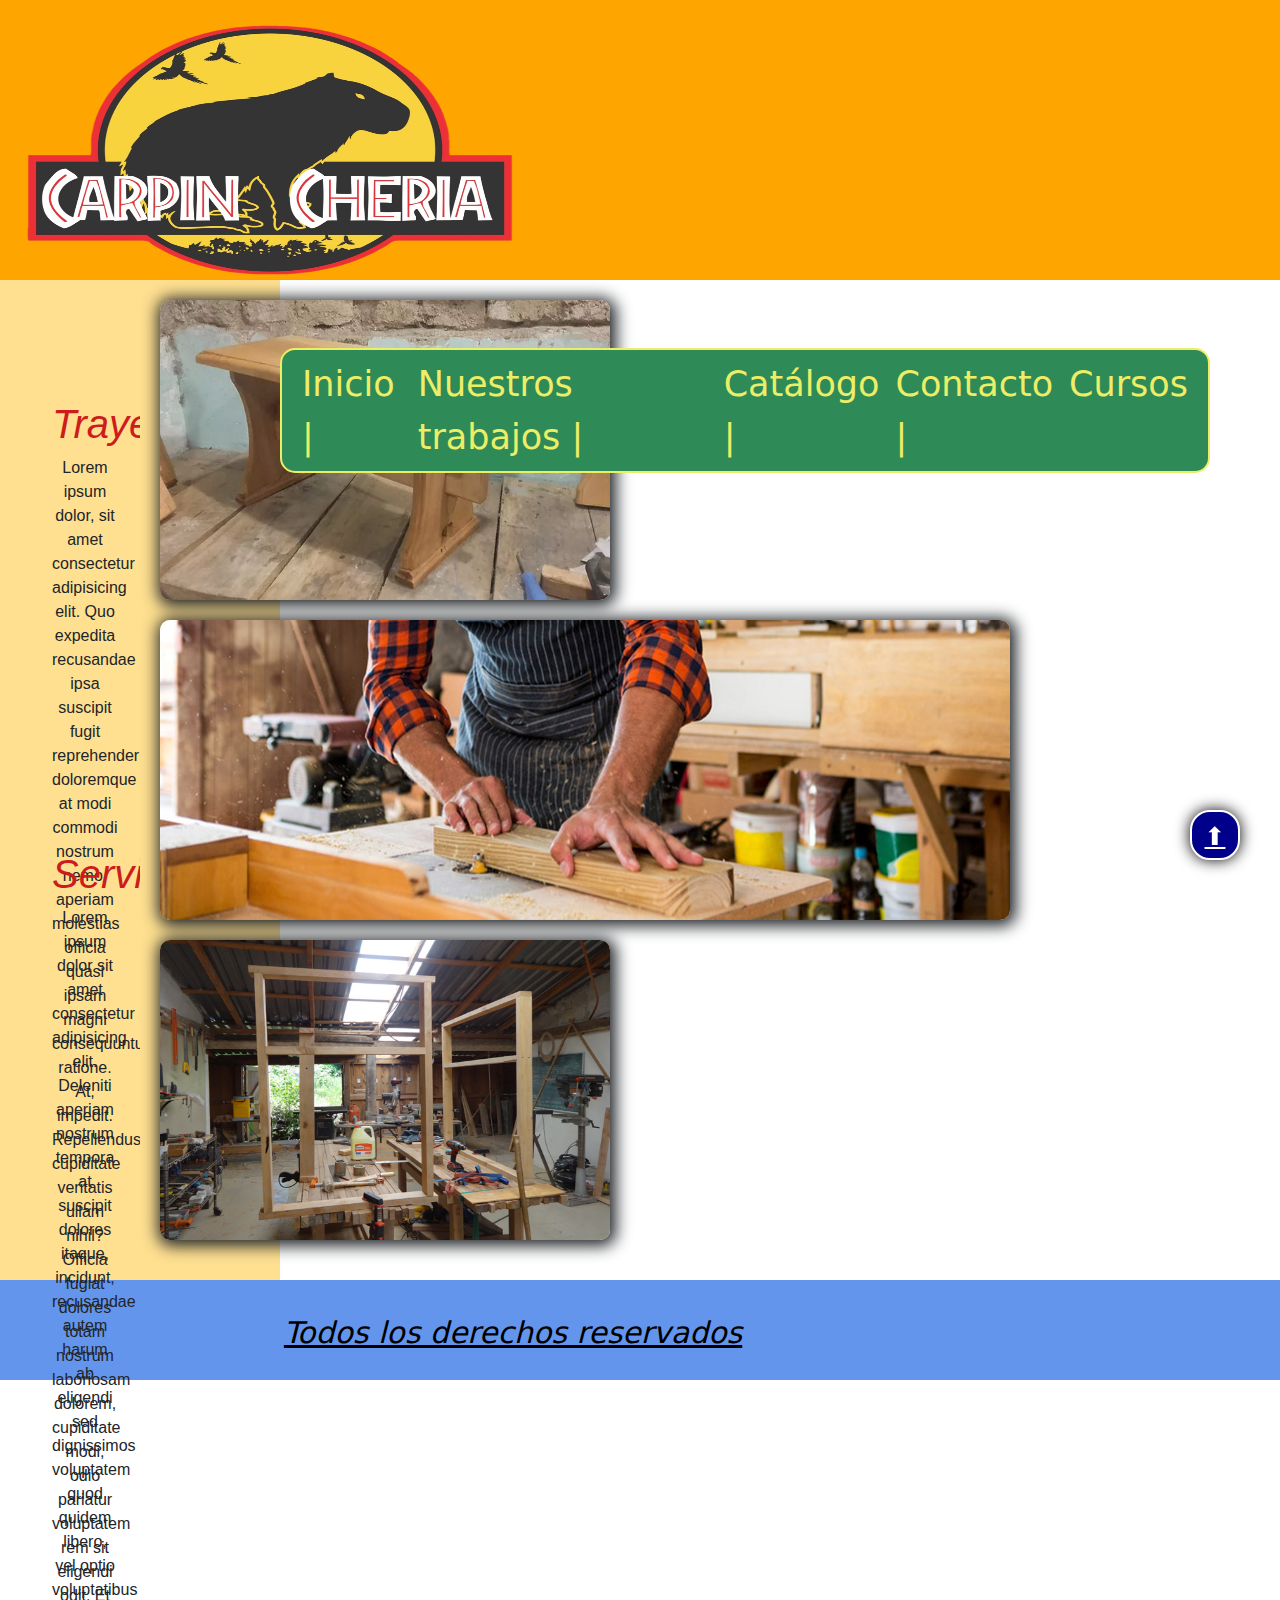
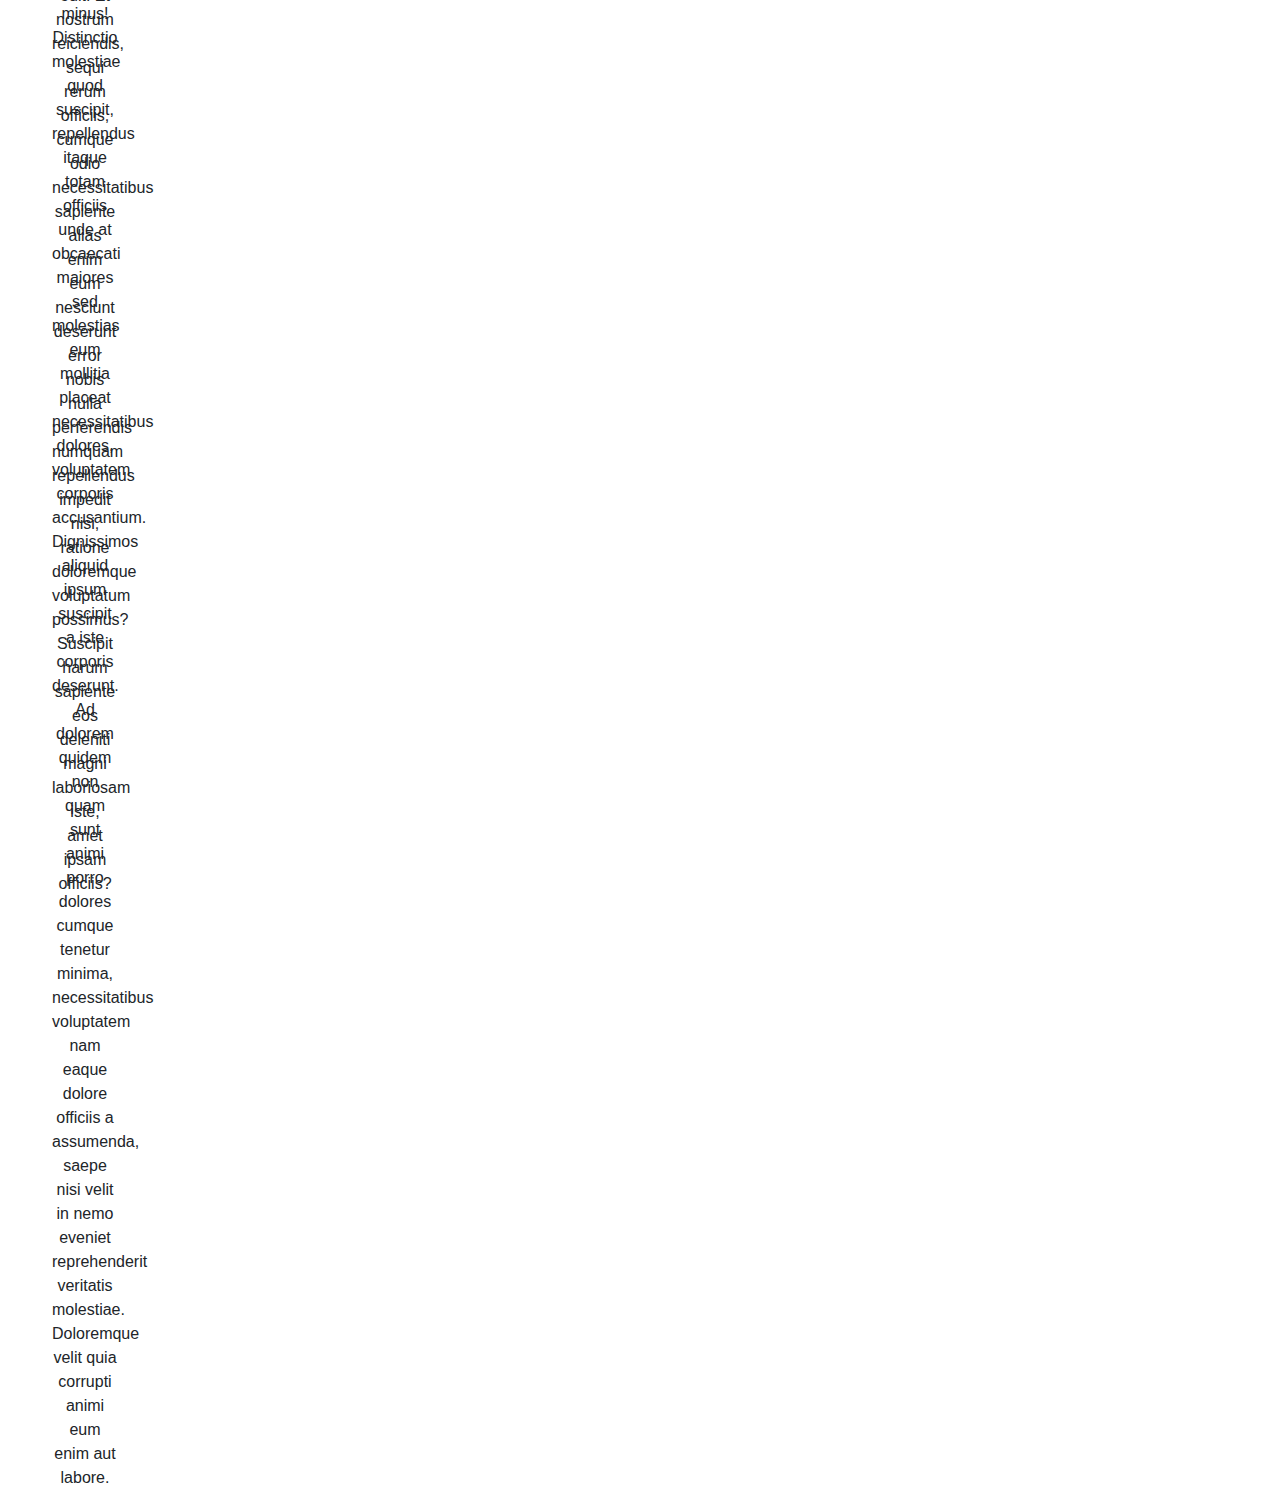
==== index.html @ a2d219de "modificacion navbar" ====
<!DOCTYPE html>
<html lang="en">

<head>
    <meta charset="UTF-8">
    <meta http-equiv="X-UA-Compatible" content="IE=edge">
    <meta name="viewport" content="width=device-width, initial-scale=1.0">
    <title>Carpincheria.com/Inicio</title>
    
    <link rel="stylesheet" href="https://cdn.jsdelivr.net/npm/bootstrap@5.2.0-beta1/dist/css/bootstrap.min.css">
    <link rel="stylesheet" href="https://cdnjs.cloudflare.com/ajax/libs/font-awesome/6.1.1/css/all.min.css"
        integrity="sha512-KfkfwYDsLkIlwQp6LFnl8zNdLGxu9YAA1QvwINks4PhcElQSvqcyVLLD9aMhXd13uQjoXtEKNosOWaZqXgel0g=="
        crossorigin="anonymous" referrerpolicy="no-referrer" />
    <link rel="stylesheet" href="Carpincheria/estilos.css">
</head>

<body>
    <header>
        <div class="logo">
            <img src="/img/LOGO.png" class="imglogo">
        </div>     

        <nav class="navbar navbar-expand-sm">
            <!-- Inicio navbar -->
            <div class="container-fluid">
                <!-- Links -->
                <ul class="navbar-nav">
                    <li class="nav-item">
                        <a class="nav-link" href="../index.html">Inicio |</a>
                    </li>
                    <li class="nav-item">
                        <a class="nav-link" href="nuestros trabajos.html">Nuestros trabajos |</a>
                    </li>
                    <li class="nav-item">
                        <a class="nav-link" href="catálogo.html">Catálogo |</a>
                    </li>
                    <li class="nav-item">
                        <a class="nav-link" href="contacto.html">Contacto |</a>
                    </li>
                    <li class="nav-item">
                        <a class="nav-link" href="cursos.html">Cursos</a>
                    </li>
                </ul>
            </div>
        </nav>
        <!-- Fin de navbar -->
    </header>

    <main>
        <div class="container-fluiddatos">
            <div class="row">
                <div class="ladoizquierdo col-md-6">
                    <div class="text1">
                        <h2>Trayectoria</h2>
                        <p>Lorem ipsum dolor, sit amet consectetur adipisicing elit. Quo expedita recusandae ipsa suscipit fugit reprehenderit doloremque at modi commodi nostrum nemo, aperiam molestias officia quasi ipsam magni consequuntur ratione. At, impedit. Repellendus cupiditate veritatis ullam nihil? Officia fugiat dolores totam nostrum laboriosam dolorem, cupiditate modi, odio pariatur voluptatem rem sit eligendi odit. Et nostrum reiciendis, sequi rerum officiis, cumque odio necessitatibus sapiente alias enim eum nesciunt deserunt error nobis nulla perferendis numquam repellendus impedit nisi, ratione doloremque voluptatum possimus? Suscipit harum sapiente eos deleniti magni laboriosam iste, amet ipsam officiis?</p>
                    </div>
                    <div class="text2">
                        <h2>Servicios</h2>
                        <p>Lorem ipsum dolor sit amet consectetur adipisicing elit. Deleniti aperiam nostrum tempora at suscipit dolores itaque, incidunt, recusandae autem harum ab eligendi sed dignissimos voluptatem quod quidem libero, vel optio voluptatibus minus! Distinctio molestiae quod suscipit, repellendus itaque totam officiis unde at obcaecati maiores sed molestias eum mollitia placeat necessitatibus dolores, voluptatem corporis accusantium. Dignissimos aliquid ipsum suscipit a iste corporis deserunt. Ad dolorem quidem non quam sunt animi porro dolores cumque tenetur minima, necessitatibus voluptatem nam eaque dolore officiis a assumenda, saepe nisi velit in nemo eveniet reprehenderit veritatis molestiae. Doloremque velit quia corrupti animi eum enim aut labore.</p>
                    </div>
                </div>

                <div class="ladoderecho col-md-6" >
                    <img src="/img/banquito.jpg" alt="" class="img-fluid mx-auto dblock item1">
                    <img src="/img/carpintero.jpg" alt="" class="img-lfuid mx-auto dblock item2">
                    <img src="/img/capincheria.jpg" alt="" class="img-fluid mx-auto dblock item3">
                </div>

            </div>
        </div>
    </main>

    <footer>
        <a href="#">Todos los derechos reservados</a>
        <div class="redes">
            <a href="https://www.youtube.com/"><i class="fa-brands fa-youtube"></i></a>
            <a href="https://www.instagram.com/"></a><i class="fa-brands fa-instagram"></i></a>
            <a href="https://www.facebook.com/"><i class="fa-brands fa-facebook-square"></i></a>
        </div>

    </footer>

    <a href="#" class="irfoo">⬆</div>


        <script src="https://cdn.jsdelivr.net/npm/@popperjs/core@2.11.5/dist/umd/popper.min.js"
            integrity="sha384-Xe+8cL9oJa6tN/veChSP7q+mnSPaj5Bcu9mPX5F5xIGE0DVittaqT5lorf0EI7Vk"
            crossorigin="anonymous"></script>
        <script src="https://cdn.jsdelivr.net/npm/bootstrap@5.2.0-beta1/dist/js/bootstrap.min.js"
            integrity="sha384-kjU+l4N0Yf4ZOJErLsIcvOU2qSb74wXpOhqTvwVx3OElZRweTnQ6d31fXEoRD1Jy"
            crossorigin="anonymous"></script>

</body>

</html>
---- Carpincheria/estilos.css ----
*{
    margin: 0;
    padding: 0;
    box-sizing: border-box;
}

html{
    scroll-behavior: smooth;
}

header{
    height: 280px;
    width: 100%;
    background-color: orange;
    font-size: 35px;
    padding: 20px;
}

.imglogo{
    height: 260px;
    width: 500px;
    display: flex;
    flex-direction: row;
    float: left;
}

.logo{
    text-align: justify center;
    font-family: Impact, Haettenschweiler, 'Arial Narrow Bold', sans-serif;
    text-align: center;
}


header .container-fluid{
    background-color:seagreen;
    border-radius: 15px;
    display: flex;
    margin-top: 60px;
    margin-right: 50px;
    border: solid 2px rgb(237, 237, 102);
}

nav{
    width: 980px;
    display: flex;
    float:right;
    justify-content:space-between;
}


.container-fluid a{
    color: rgb(237, 237, 102);
}

main{
    height: 1000px;
    font-family: 'Lucida Sans', 'Lucida Sans Regular', 'Lucida Grande', 'Lucida Sans Unicode', Geneva, Verdana, sans-serif;
}


.ladoizquierdo{
    background-color: rgb(255, 224, 145);
    text-align: center;
    height: 1000px;
    padding-top: 30px;
    justify-content: space-between;
}

h2{
    color: rgb(205, 28, 28);
    font-style: italic;
    font-size: 40px;
}

.text1{
    height: 450px;
    margin-top: 90px;
    margin-left: 40px;
    margin-right: 10px;
}

.text2{
    height: 450px;
    margin-left: 40px;
    margin-right: 10px;
}

.ladoderecho{
    background-color:  rgb(255, 224, 145);
    padding: 20px;
    display: grid;
    grid-template-columns: 450px;
    grid-template-rows: repeat(3 , 320px);
    grid-template-areas:" img1" 
                        " img2"
                        " img3";
}

.item1{
    grid-area: img1;
    height: 300px;
    width: 800px;
    border-radius: 10px;
    box-shadow: 2px 2px 16px 4px;
}

.item2{
    grid-area: img2;
    height: 300px;
    width: 850px;
    border-radius: 10px;
    box-shadow: 2px 2px 16px 4px;
}

.item3{
    grid-area: img3;
    height: 300px;
    width: 830px;
    border-radius: 10px;
    box-shadow: 2px 2px 16px 4px;
}


footer{
    height: 100px;
    width: 100%;
    background-color: cornflowerblue;
    text-align: center;
    font-size: 30px;
    color: black;
    display: flex;
    justify-content: space-evenly;
    padding: 30px;
    font-style: italic;
}

.irfoo{
    height: 50px;
    width: 50px;
    background-color: darkblue;
    position: fixed;
    bottom: 40px;
    right: 40px;
    box-shadow: 0px 0px 15px black;
    text-align: center;
    line-height: 50px;
    font-size: 25px;
    border-radius: 40%;
    border: 2px solid; 
    color: white;
}

footer a{
    text-decoration: none;
    color: black;
    text-decoration: underline;
}

footer a :hover{
    color: rgb(184, 171, 171);
}

@media only screen and (min-width: 480px) and (max-width: 640px){
    
    
    header{  
        height: 310px;
        width: 100vh;
        padding-right: 10px;
    }

    .logo{
        display: flex;
        width: 450px;
    }

    .nav1{
        float:left;
        font-size: 18px;
    }

    main{
        display: flex;
        flex-wrap: wrap;
        height: 100vh;
        width: 100%;
    }

    main .divsobrenosotros{
        text-align: left;
        font-size: 16px;
        flex-wrap: wrap;
        margin-left: 20px;
    }


    main .imagenes{
    display: flex;
    flex-wrap: wrap;
    flex-direction: column;
    }

    .imagenes{
        height: 200px;
        width: 250px;
        display: flex;
        flex-direction: column;
    }

    footer{
        float: inline-end;
    }

    .hl{
        display: inline-block;
    }
}
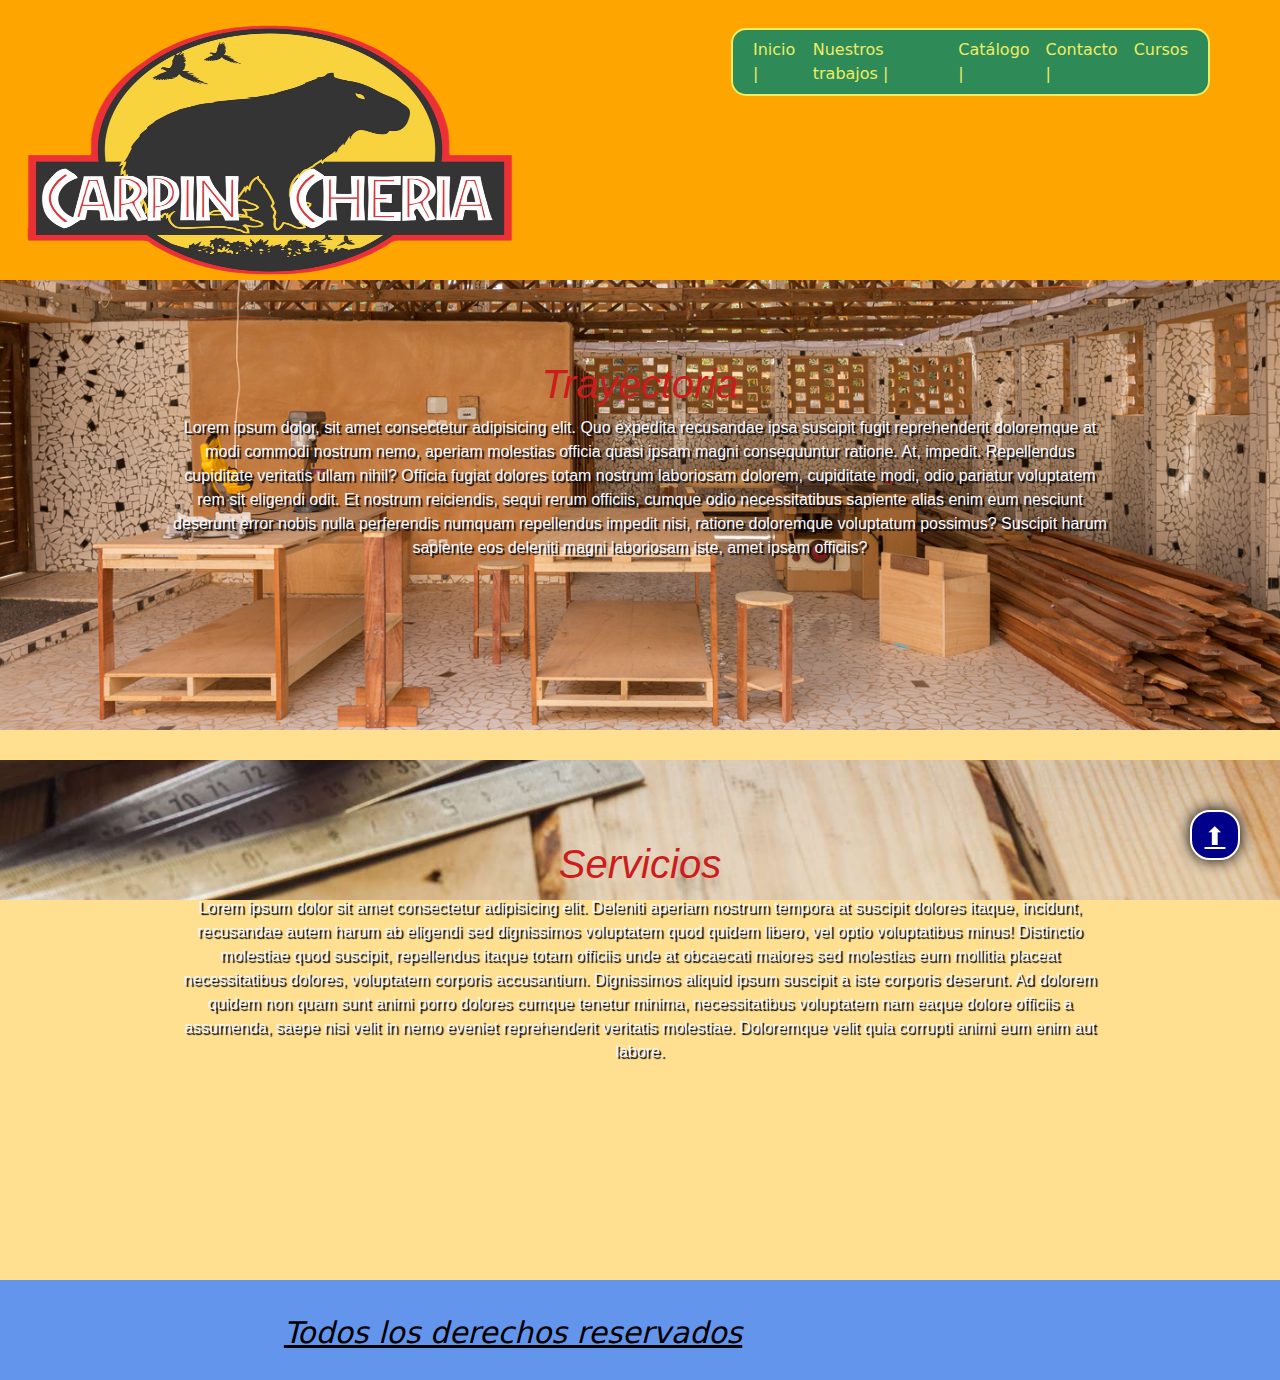
==== commit db368afd: "MODIFICACIONES PARA RESPONSIVE" ====
--- a/index.html
+++ b/index.html
@@ -1,95 +1,87 @@
-<!DOCTYPE html>
-<html lang="en">
-
-<head>
-    <meta charset="UTF-8">
-    <meta http-equiv="X-UA-Compatible" content="IE=edge">
-    <meta name="viewport" content="width=device-width, initial-scale=1.0">
-    <title>Carpincheria.com/Inicio</title>
-    
-    <link rel="stylesheet" href="https://cdn.jsdelivr.net/npm/bootstrap@5.2.0-beta1/dist/css/bootstrap.min.css">
-    <link rel="stylesheet" href="https://cdnjs.cloudflare.com/ajax/libs/font-awesome/6.1.1/css/all.min.css"
-        integrity="sha512-KfkfwYDsLkIlwQp6LFnl8zNdLGxu9YAA1QvwINks4PhcElQSvqcyVLLD9aMhXd13uQjoXtEKNosOWaZqXgel0g=="
-        crossorigin="anonymous" referrerpolicy="no-referrer" />
-    <link rel="stylesheet" href="Carpincheria/estilos.css">
-</head>
-
-<body>
-    <header>
-        <div class="logo">
-            <img src="/img/LOGO.png" class="imglogo">
-        </div>     
-
-        <nav class="navbar navbar-expand-sm">
-            <!-- Inicio navbar -->
-            <div class="container-fluid">
-                <!-- Links -->
-                <ul class="navbar-nav">
-                    <li class="nav-item">
-                        <a class="nav-link" href="../index.html">Inicio |</a>
-                    </li>
-                    <li class="nav-item">
-                        <a class="nav-link" href="nuestros trabajos.html">Nuestros trabajos |</a>
-                    </li>
-                    <li class="nav-item">
-                        <a class="nav-link" href="catálogo.html">Catálogo |</a>
-                    </li>
-                    <li class="nav-item">
-                        <a class="nav-link" href="contacto.html">Contacto |</a>
-                    </li>
-                    <li class="nav-item">
-                        <a class="nav-link" href="cursos.html">Cursos</a>
-                    </li>
-                </ul>
-            </div>
-        </nav>
-        <!-- Fin de navbar -->
-    </header>
-
-    <main>
-        <div class="container-fluiddatos">
-            <div class="row">
-                <div class="ladoizquierdo col-md-6">
-                    <div class="text1">
-                        <h2>Trayectoria</h2>
-                        <p>Lorem ipsum dolor, sit amet consectetur adipisicing elit. Quo expedita recusandae ipsa suscipit fugit reprehenderit doloremque at modi commodi nostrum nemo, aperiam molestias officia quasi ipsam magni consequuntur ratione. At, impedit. Repellendus cupiditate veritatis ullam nihil? Officia fugiat dolores totam nostrum laboriosam dolorem, cupiditate modi, odio pariatur voluptatem rem sit eligendi odit. Et nostrum reiciendis, sequi rerum officiis, cumque odio necessitatibus sapiente alias enim eum nesciunt deserunt error nobis nulla perferendis numquam repellendus impedit nisi, ratione doloremque voluptatum possimus? Suscipit harum sapiente eos deleniti magni laboriosam iste, amet ipsam officiis?</p>
-                    </div>
-                    <div class="text2">
-                        <h2>Servicios</h2>
-                        <p>Lorem ipsum dolor sit amet consectetur adipisicing elit. Deleniti aperiam nostrum tempora at suscipit dolores itaque, incidunt, recusandae autem harum ab eligendi sed dignissimos voluptatem quod quidem libero, vel optio voluptatibus minus! Distinctio molestiae quod suscipit, repellendus itaque totam officiis unde at obcaecati maiores sed molestias eum mollitia placeat necessitatibus dolores, voluptatem corporis accusantium. Dignissimos aliquid ipsum suscipit a iste corporis deserunt. Ad dolorem quidem non quam sunt animi porro dolores cumque tenetur minima, necessitatibus voluptatem nam eaque dolore officiis a assumenda, saepe nisi velit in nemo eveniet reprehenderit veritatis molestiae. Doloremque velit quia corrupti animi eum enim aut labore.</p>
-                    </div>
-                </div>
-
-                <div class="ladoderecho col-md-6" >
-                    <img src="/img/banquito.jpg" alt="" class="img-fluid mx-auto dblock item1">
-                    <img src="/img/carpintero.jpg" alt="" class="img-lfuid mx-auto dblock item2">
-                    <img src="/img/capincheria.jpg" alt="" class="img-fluid mx-auto dblock item3">
-                </div>
-
-            </div>
-        </div>
-    </main>
-
-    <footer>
-        <a href="#">Todos los derechos reservados</a>
-        <div class="redes">
-            <a href="https://www.youtube.com/"><i class="fa-brands fa-youtube"></i></a>
-            <a href="https://www.instagram.com/"></a><i class="fa-brands fa-instagram"></i></a>
-            <a href="https://www.facebook.com/"><i class="fa-brands fa-facebook-square"></i></a>
-        </div>
-
-    </footer>
-
-    <a href="#" class="irfoo">⬆</div>
-
-
-        <script src="https://cdn.jsdelivr.net/npm/@popperjs/core@2.11.5/dist/umd/popper.min.js"
-            integrity="sha384-Xe+8cL9oJa6tN/veChSP7q+mnSPaj5Bcu9mPX5F5xIGE0DVittaqT5lorf0EI7Vk"
-            crossorigin="anonymous"></script>
-        <script src="https://cdn.jsdelivr.net/npm/bootstrap@5.2.0-beta1/dist/js/bootstrap.min.js"
-            integrity="sha384-kjU+l4N0Yf4ZOJErLsIcvOU2qSb74wXpOhqTvwVx3OElZRweTnQ6d31fXEoRD1Jy"
-            crossorigin="anonymous"></script>
-
-</body>
-
+<!DOCTYPE html>
+<html lang="en">
+
+<head>
+    <meta charset="UTF-8">
+    <meta http-equiv="X-UA-Compatible" content="IE=edge">
+    <meta name="viewport" content="width=device-width, initial-scale=1.0">
+    <title>Carpincheria.com/Inicio</title>
+    
+    <link rel="stylesheet" href="https://cdn.jsdelivr.net/npm/bootstrap@5.2.0-beta1/dist/css/bootstrap.min.css">
+    <link rel="stylesheet" href="https://cdnjs.cloudflare.com/ajax/libs/font-awesome/6.1.1/css/all.min.css"
+        integrity="sha512-KfkfwYDsLkIlwQp6LFnl8zNdLGxu9YAA1QvwINks4PhcElQSvqcyVLLD9aMhXd13uQjoXtEKNosOWaZqXgel0g=="
+        crossorigin="anonymous" referrerpolicy="no-referrer" />
+    <link rel="stylesheet" href="Css/inicio.css">
+</head>
+
+<body>
+    <header>
+        <div class="logo">
+            <img src="/img/LOGO.png" class="imglogo">
+        </div>     
+
+        <nav class="navbar navbar-expand-sm">
+            <!-- Inicio navbar -->
+            <div class="container-fluid">
+                <!-- Links -->
+                <ul class="navbar-nav">
+                    <li class="nav-item">
+                        <a class="nav-link" href="Carpincheria/inicio.html">Inicio |</a>
+                    </li>
+                    <li class="nav-item">
+                        <a class="nav-link" href="/Carpincheria/nuestros trabajos.html">Nuestros trabajos |</a>
+                    </li>
+                    <li class="nav-item">
+                        <a class="nav-link" href="/Carpincheria/catálogo.html">Catálogo |</a>
+                    </li>
+                    <li class="nav-item">
+                        <a class="nav-link" href="/Carpincheria/contacto.html">Contacto |</a>
+                    </li>
+                    <li class="nav-item">
+                        <a class="nav-link" href="Carpincheria/cursos.html">Cursos</a>
+                    </li>
+                </ul>
+            </div>
+        </nav>
+        <!-- Fin de navbar -->
+    </header>
+
+    <main>
+        <div class="datos">
+            <div class="scroll">
+                <div class="text1">
+                    <h2>Trayectoria</h2>
+                    <p>Lorem ipsum dolor, sit amet consectetur adipisicing elit. Quo expedita recusandae ipsa suscipit fugit reprehenderit doloremque at modi commodi nostrum nemo, aperiam molestias officia quasi ipsam magni consequuntur ratione. At, impedit. Repellendus cupiditate veritatis ullam nihil? Officia fugiat dolores totam nostrum laboriosam dolorem, cupiditate modi, odio pariatur voluptatem rem sit eligendi odit. Et nostrum reiciendis, sequi rerum officiis, cumque odio necessitatibus sapiente alias enim eum nesciunt deserunt error nobis nulla perferendis numquam repellendus impedit nisi, ratione doloremque voluptatum possimus? Suscipit harum sapiente eos deleniti magni laboriosam iste, amet ipsam officiis?</p>
+                </div>
+    
+                <div class="text2">
+                    <h2>Servicios</h2>
+                    <p>Lorem ipsum dolor sit amet consectetur adipisicing elit. Deleniti aperiam nostrum tempora at suscipit dolores itaque, incidunt, recusandae autem harum ab eligendi sed dignissimos voluptatem quod quidem libero, vel optio voluptatibus minus! Distinctio molestiae quod suscipit, repellendus itaque totam officiis unde at obcaecati maiores sed molestias eum mollitia placeat necessitatibus dolores, voluptatem corporis accusantium. Dignissimos aliquid ipsum suscipit a iste corporis deserunt. Ad dolorem quidem non quam sunt animi porro dolores cumque tenetur minima, necessitatibus voluptatem nam eaque dolore officiis a assumenda, saepe nisi velit in nemo eveniet reprehenderit veritatis molestiae. Doloremque velit quia corrupti animi eum enim aut labore.</p>
+                </div>
+            </div>
+        </div>
+    </main>
+
+    <footer>
+        <a href="#">Todos los derechos reservados</a>
+        <div class="redes">
+            <a href="https://www.youtube.com/"><i class="fa-brands fa-youtube"></i></a>
+            <a href="https://www.instagram.com/"><i class="fa-brands fa-instagram"></i></a>
+            <a href="https://www.facebook.com/"><i class="fa-brands fa-facebook-square"></i></a>
+        </div>
+
+    </footer>
+
+    <a href="#" class="irfoo">⬆</div>
+
+
+        <script src="https://cdn.jsdelivr.net/npm/@popperjs/core@2.11.5/dist/umd/popper.min.js"
+            integrity="sha384-Xe+8cL9oJa6tN/veChSP7q+mnSPaj5Bcu9mPX5F5xIGE0DVittaqT5lorf0EI7Vk"
+            crossorigin="anonymous"></script>
+        <script src="https://cdn.jsdelivr.net/npm/bootstrap@5.2.0-beta1/dist/js/bootstrap.min.js"
+            integrity="sha384-kjU+l4N0Yf4ZOJErLsIcvOU2qSb74wXpOhqTvwVx3OElZRweTnQ6d31fXEoRD1Jy"
+            crossorigin="anonymous"></script>
+
+</body>
+
 </html>--- a/Css/inicio.css
+++ b/Css/inicio.css
@@ -0,0 +1,156 @@
+* {
+  margin: 0;
+  padding: 0;
+  box-sizing: border-box;
+}
+
+html {
+  scroll-behavior: smooth;
+}
+
+header {
+  height: 280px;
+  width: 100%;
+  background-color: orange;
+  padding: 20px;
+}
+header .imglogo {
+  height: 260px;
+  width: 500px;
+  display: flex;
+  flex-direction: row;
+  float: left;
+}
+header .container-fluid {
+  background-color: seagreen;
+  border-radius: 15px;
+  display: flex;
+  margin-right: 50px;
+  border: solid 2px rgb(237, 237, 102);
+  font-size: 1rem;
+}
+header nav {
+  width: 529px;
+  display: flex;
+  float: right;
+  justify-content: space-between;
+}
+header .container-fluid a {
+  color: rgb(237, 237, 102);
+}
+
+@media only screen and (max-width: 1120px) and (min-width: 575px) {
+  header {
+    height: 380px;
+  }
+  header .imglogo {
+    margin-left: 50px;
+  }
+}
+@media only screen and (max-width: 574px) {
+  header {
+    height: 300px;
+  }
+  header .imglogo {
+    height: 150px;
+    width: 250px;
+  }
+  header nav {
+    width: 300px;
+  }
+}
+main {
+  height: auto;
+  width: 100%;
+  font-family: "Lucida Sans", "Lucida Sans Regular", "Lucida Grande", "Lucida Sans Unicode", Geneva, Verdana, sans-serif;
+}
+main .datos .scroll {
+  background-color: rgb(255, 224, 145);
+  text-align: center;
+  justify-content: center;
+  height: 1000px;
+}
+main .datos h2 {
+  color: rgb(205, 28, 28);
+  font-style: italic;
+  font-size: 40px;
+}
+main .datos .text1 {
+  height: 450px;
+  background-image: url(/img/taller.jpg);
+  background-attachment: fixed;
+  background-position: center;
+  background-size: cover;
+  padding-left: 170px;
+  padding-right: 170px;
+  padding-top: 80px;
+  color: ghostwhite;
+}
+main .datos .text1 p {
+  text-shadow: black 2px 2px 1px;
+  display: flex;
+  text-align: center;
+}
+main .datos .text2 {
+  height: 450px;
+  background-image: url(/img/carpintero2.jpg);
+  background-attachment: fixed;
+  background-position: center;
+  background-size: cover;
+  margin-top: 30px;
+  margin-bottom: 30px;
+  padding-left: 170px;
+  padding-right: 170px;
+  padding-top: 80px;
+  color: ghostwhite;
+}
+main .datos .text2 p {
+  text-shadow: black 2px 2px 1px;
+  display: flex;
+  text-align: center;
+}
+
+@media screen and (max-width: 835px) {
+  main .text1,
+main .text2 {
+    height: 600px;
+  }
+}
+footer {
+  height: 100px;
+  width: 100%;
+  background-color: cornflowerblue;
+  text-align: center;
+  font-size: 30px;
+  color: black;
+  display: flex;
+  justify-content: space-evenly;
+  padding: 30px;
+  font-style: italic;
+}
+footer a {
+  text-decoration: none;
+  color: black;
+  text-decoration: underline;
+}
+footer a :hover {
+  color: rgb(184, 171, 17);
+}
+
+.irfoo {
+  height: 50px;
+  width: 50px;
+  background-color: darkblue;
+  position: fixed;
+  bottom: 40px;
+  right: 40px;
+  box-shadow: 0px 0px 15px black;
+  text-align: center;
+  line-height: 50px;
+  font-size: 25px;
+  border-radius: 40%;
+  border: 2px solid;
+  color: white;
+}
+
+/*# sourceMappingURL=inicio.css.map */
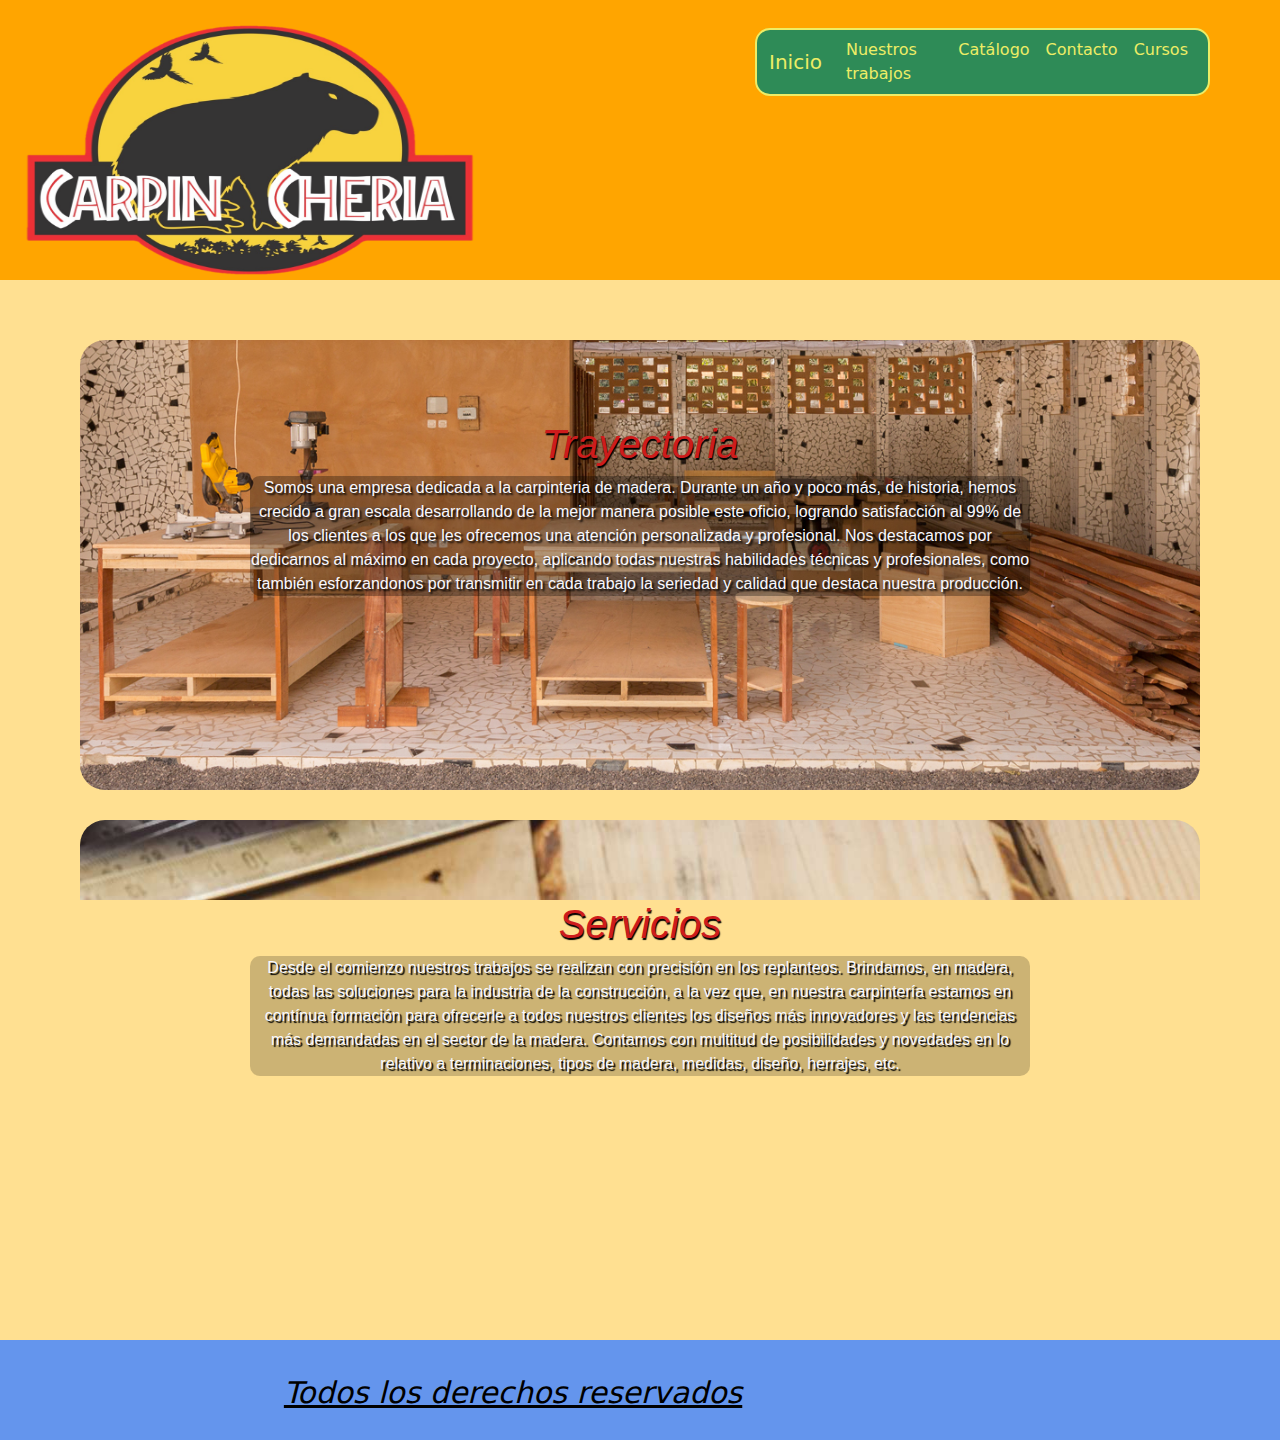
==== commit d9139871: "CAMBIOSN FINALES/DETALLES" ====
--- a/index.html
+++ b/index.html
@@ -1,87 +1,90 @@
 <!DOCTYPE html>
-<html lang="en">
-
+<html lang="es">
 <head>
     <meta charset="UTF-8">
     <meta http-equiv="X-UA-Compatible" content="IE=edge">
     <meta name="viewport" content="width=device-width, initial-scale=1.0">
+    <meta name="description" content="Somos la carpinteria con mayor creatividad y satisfaccion a clientes. Seguridad y garantias al 100%">
+    <meta name="keywords" content="carpinteria, profesionalismo, calidad, proyectos, equipo, necesidades, clientes, fabricantes, industria, empresa">
+    <link rel="stylesheet" href="https://cdn.jsdelivr.net/npm/bootstrap@5.2.0-beta1/dist/css/bootstrap.min.css">
+    <link rel="stylesheet" href="https://cdnjs.cloudflare.com/ajax/libs/font-awesome/6.1.1/css/all.min.css" integrity="sha512-KfkfwYDsLkIlwQp6LFnl8zNdLGxu9YAA1QvwINks4PhcElQSvqcyVLLD9aMhXd13uQjoXtEKNosOWaZqXgel0g==" crossorigin="anonymous" referrerpolicy="no-referrer" />
+    <link rel="stylesheet" href="Css/SassStyle.css">
     <title>Carpincheria.com/Inicio</title>
+</head>
+<body>
     
-    <link rel="stylesheet" href="https://cdn.jsdelivr.net/npm/bootstrap@5.2.0-beta1/dist/css/bootstrap.min.css">
-    <link rel="stylesheet" href="https://cdnjs.cloudflare.com/ajax/libs/font-awesome/6.1.1/css/all.min.css"
-        integrity="sha512-KfkfwYDsLkIlwQp6LFnl8zNdLGxu9YAA1QvwINks4PhcElQSvqcyVLLD9aMhXd13uQjoXtEKNosOWaZqXgel0g=="
-        crossorigin="anonymous" referrerpolicy="no-referrer" />
-    <link rel="stylesheet" href="Css/inicio.css">
-</head>
-
-<body>
-    <header>
+    <header> 
         <div class="logo">
-            <img src="/img/LOGO.png" class="imglogo">
+            <a href="inicio.html"><img src="/img/LOGO.png" class="imglogo"></a>
         </div>     
 
-        <nav class="navbar navbar-expand-sm">
-            <!-- Inicio navbar -->
+        <!-- Inicio nabvar -->
+        <nav class="navbar navbar-expand-lg">
             <div class="container-fluid">
-                <!-- Links -->
-                <ul class="navbar-nav">
-                    <li class="nav-item">
-                        <a class="nav-link" href="Carpincheria/inicio.html">Inicio |</a>
-                    </li>
-                    <li class="nav-item">
-                        <a class="nav-link" href="/Carpincheria/nuestros trabajos.html">Nuestros trabajos |</a>
-                    </li>
-                    <li class="nav-item">
-                        <a class="nav-link" href="/Carpincheria/catálogo.html">Catálogo |</a>
-                    </li>
-                    <li class="nav-item">
-                        <a class="nav-link" href="/Carpincheria/contacto.html">Contacto |</a>
-                    </li>
-                    <li class="nav-item">
-                        <a class="nav-link" href="Carpincheria/cursos.html">Cursos</a>
-                    </li>
-                </ul>
+            <a class="navbar-brand" href="./Carpincheria/inicio.html">Inicio</a>
+            <button class="navbar-toggler" type="button" data-bs-toggle="collapse" data-bs-target="#navbarSupportedContent" aria-controls="navbarSupportedContent" aria-expanded="false" aria-label="Toggle navigation">
+                <span class="navbar-toggler-icon"></span>
+            </button>
+            <div class="collapse navbar-collapse" id="navbarSupportedContent">
+                <ul class="navbar-nav me-auto mb-2 mb-lg-0">
+                <li class="nav-item">
+                    <a class="nav-link" href="./Carpincheria/nuestros trabajos.html">Nuestros trabajos</a>
+                </li>
+                <li class="nav-item">
+                    <a class="nav-link" href="./Carpincheria/catálogo.html">Catálogo</a>
+                </li>
+                <li class="nav-item">
+                    <a class="nav-link" href="./Carpincheria/contacto.html">Contacto</a>
+                </li>
+                <li class="nav-item">
+                    <a class="nav-link" href="./Carpincheria/cursos.html">Cursos</a>
+                </li>
+                
+            </div>
             </div>
         </nav>
         <!-- Fin de navbar -->
     </header>
 
-    <main>
+    <main class="maininicio">
+        <!-- texto con fondo movil -->
         <div class="datos">
             <div class="scroll">
                 <div class="text1">
                     <h2>Trayectoria</h2>
-                    <p>Lorem ipsum dolor, sit amet consectetur adipisicing elit. Quo expedita recusandae ipsa suscipit fugit reprehenderit doloremque at modi commodi nostrum nemo, aperiam molestias officia quasi ipsam magni consequuntur ratione. At, impedit. Repellendus cupiditate veritatis ullam nihil? Officia fugiat dolores totam nostrum laboriosam dolorem, cupiditate modi, odio pariatur voluptatem rem sit eligendi odit. Et nostrum reiciendis, sequi rerum officiis, cumque odio necessitatibus sapiente alias enim eum nesciunt deserunt error nobis nulla perferendis numquam repellendus impedit nisi, ratione doloremque voluptatum possimus? Suscipit harum sapiente eos deleniti magni laboriosam iste, amet ipsam officiis?</p>
+                    <p>Somos una empresa dedicada a la carpinteria de madera. Durante un año y poco más, de historia, hemos crecido a gran escala desarrollando de la mejor manera posible este oficio, logrando satisfacción al 99% de los clientes a los que les ofrecemos una atención personalizada y profesional. 
+                        Nos destacamos por dedicarnos al máximo en cada proyecto, aplicando todas nuestras habilidades técnicas y profesionales, como también esforzandonos por transmitir en cada trabajo la seriedad y calidad que destaca nuestra producción.
+                    </p>
                 </div>
-    
+
                 <div class="text2">
                     <h2>Servicios</h2>
-                    <p>Lorem ipsum dolor sit amet consectetur adipisicing elit. Deleniti aperiam nostrum tempora at suscipit dolores itaque, incidunt, recusandae autem harum ab eligendi sed dignissimos voluptatem quod quidem libero, vel optio voluptatibus minus! Distinctio molestiae quod suscipit, repellendus itaque totam officiis unde at obcaecati maiores sed molestias eum mollitia placeat necessitatibus dolores, voluptatem corporis accusantium. Dignissimos aliquid ipsum suscipit a iste corporis deserunt. Ad dolorem quidem non quam sunt animi porro dolores cumque tenetur minima, necessitatibus voluptatem nam eaque dolore officiis a assumenda, saepe nisi velit in nemo eveniet reprehenderit veritatis molestiae. Doloremque velit quia corrupti animi eum enim aut labore.</p>
+                    <p>Desde el comienzo nuestros trabajos se realizan con precisión en los replanteos. Brindamos, en madera, todas las soluciones para la industria de la construcción, a la vez que, en nuestra carpintería estamos en contínua formación para ofrecerle a todos nuestros clientes los diseños más innovadores y las tendencias más demandadas en el sector de la madera. 
+                        Contamos con multitud de posibilidades y novedades en lo relativo a terminaciones, tipos de madera, medidas, diseño, herrajes, etc.
+                    </p>
                 </div>
             </div>
         </div>
     </main>
 
-    <footer>
-        <a href="#">Todos los derechos reservados</a>
+    <!-- footer -->
+
+    <footer class="footerinicio">
+        <a href="https://www.cofgranada.com/copyright/copyright.asp">Todos los derechos reservados</a>
         <div class="redes">
             <a href="https://www.youtube.com/"><i class="fa-brands fa-youtube"></i></a>
             <a href="https://www.instagram.com/"><i class="fa-brands fa-instagram"></i></a>
             <a href="https://www.facebook.com/"><i class="fa-brands fa-facebook-square"></i></a>
         </div>
-
     </footer>
-
-    <a href="#" class="irfoo">⬆</div>
 
 
         <script src="https://cdn.jsdelivr.net/npm/@popperjs/core@2.11.5/dist/umd/popper.min.js"
-            integrity="sha384-Xe+8cL9oJa6tN/veChSP7q+mnSPaj5Bcu9mPX5F5xIGE0DVittaqT5lorf0EI7Vk"
-            crossorigin="anonymous"></script>
+        integrity="sha384-Xe+8cL9oJa6tN/veChSP7q+mnSPaj5Bcu9mPX5F5xIGE0DVittaqT5lorf0EI7Vk"
+        crossorigin="anonymous"></script>
         <script src="https://cdn.jsdelivr.net/npm/bootstrap@5.2.0-beta1/dist/js/bootstrap.min.js"
-            integrity="sha384-kjU+l4N0Yf4ZOJErLsIcvOU2qSb74wXpOhqTvwVx3OElZRweTnQ6d31fXEoRD1Jy"
-            crossorigin="anonymous"></script>
+        integrity="sha384-kjU+l4N0Yf4ZOJErLsIcvOU2qSb74wXpOhqTvwVx3OElZRweTnQ6d31fXEoRD1Jy"
+        crossorigin="anonymous"></script>
 
 </body>
-
 </html>--- a/Css/SassStyle.css
+++ b/Css/SassStyle.css
@@ -0,0 +1,1216 @@
+* {
+  margin: 0;
+  padding: 0;
+  box-sizing: border-box;
+}
+
+html {
+  scroll-behavior: smooth;
+}
+
+header {
+  height: 280px;
+  width: 100%;
+  background-color: orange;
+  padding: 20px;
+}
+header .imglogo {
+  height: 260px;
+  width: 460px;
+  display: flex;
+  flex-direction: row;
+  float: left;
+}
+header .container-fluid {
+  background-color: seagreen;
+  border-radius: 15px;
+  display: flex;
+  margin-right: 50px;
+  border: solid 2px rgb(237, 237, 102);
+  font-size: 1rem;
+}
+header nav {
+  width: 505px;
+  display: flex;
+  float: right;
+  justify-content: space-between;
+}
+header .container-fluid a {
+  color: rgb(237, 237, 102);
+}
+
+@media only screen and (max-width: 1120px) and (min-width: 575px) {
+  header {
+    height: 380px;
+  }
+  header .imglogo {
+    margin-left: 50px;
+  }
+}
+@media only screen and (max-width: 574px) and (min-width: 321px) {
+  header {
+    height: 300px;
+  }
+  header .imglogo {
+    height: 150px;
+    width: 250px;
+  }
+  header nav {
+    width: 300px;
+  }
+}
+@media only screen and (max-width: 320px) {
+  header nav {
+    width: 200px;
+  }
+  header .imglogo {
+    height: 120px;
+    width: 180px;
+  }
+}
+.maininicio {
+  height: auto;
+  width: 100%;
+  font-family: "Lucida Sans", "Lucida Sans Regular", "Lucida Grande", "Lucida Sans Unicode", Geneva, Verdana, sans-serif;
+}
+.maininicio .datos .scroll {
+  background-color: rgb(255, 224, 145);
+  text-align: center;
+  justify-content: center;
+  height: 1000px;
+}
+.maininicio .datos h2 {
+  color: rgb(205, 28, 28);
+  font-style: italic;
+  font-size: 40px;
+  border-radius: 10px;
+  text-shadow: black 1px 2px 1px;
+}
+.maininicio .datos .text1 {
+  height: 450px;
+  background-image: url(/img/taller.jpg);
+  background-attachment: fixed;
+  background-position: center;
+  background-size: cover;
+  margin-top: 60px;
+  margin-left: 80px;
+  margin-right: 80px;
+  padding-left: 170px;
+  padding-right: 170px;
+  padding-top: 80px;
+  border-radius: 25px;
+  color: ghostwhite;
+}
+.maininicio .datos .text1 p {
+  text-shadow: rgb(0, 0, 0) 2px 2px 2px;
+  display: flex;
+  text-align: center;
+  background-color: rgba(0, 0, 0, 0.3);
+  border-radius: 10px;
+}
+.maininicio .datos .text2 {
+  height: 450px;
+  background-image: url(/img/carpintero2.jpg);
+  background-attachment: fixed;
+  background-position: center;
+  background-size: cover;
+  margin-left: 80px;
+  margin-right: 80px;
+  margin-top: 30px;
+  margin-bottom: 30px;
+  padding-left: 170px;
+  padding-right: 170px;
+  padding-top: 80px;
+  border-radius: 25px;
+  color: ghostwhite;
+}
+.maininicio .datos .text2 p {
+  text-shadow: black 2px 2px 1px;
+  display: flex;
+  text-align: center;
+  background-color: rgba(0, 0, 0, 0.2);
+  border-radius: 10px;
+}
+
+@media screen and (max-width: 875px) and (min-width: 600px) {
+  .maininicio .datos .text1,
+.maininicio .datos .text2 {
+    padding-left: 100px;
+    padding-right: 100px;
+    padding-top: 10px;
+  }
+}
+@media only screen and (max-width: 684px) and (min-width: 601px) {
+  .maininicio .datos .text1,
+.maininicio .datos .text2 {
+    padding-left: 30px;
+    padding-right: 30px;
+  }
+}
+@media only screen and (max-width: 600px) and (min-width: 501px) {
+  .maininicio .datos .text1,
+.maininicio .datos .text2 {
+    padding-left: 20px;
+    padding-right: 20px;
+    padding-top: 1px;
+  }
+}
+@media only screen and (max-width: 500px) {
+  .maininicio {
+    height: 900px;
+  }
+  .maininicio .datos .text1,
+.maininicio .datos .text2 {
+    padding-top: 1px;
+    padding-left: 10px;
+    padding-right: 10px;
+    height: auto;
+    margin-left: 30px;
+    margin-right: 30px;
+  }
+}
+@media only screen and (max-width: 440px) and (min-width: 350px) {
+  .maininicio {
+    height: 1000px;
+  }
+  .maininicio .datos .text1,
+.maininicio .datos .text2 {
+    padding-left: 10px;
+    padding-right: 10px;
+    padding-top: 30px;
+  }
+}
+@media only screen and (max-width: 390px) {
+  .maininicio .datos h2 {
+    font-size: 32px;
+  }
+}
+@media only screen and (max-width: 349px) and (min-width: 319px) {
+  .maininicio {
+    height: 1250px;
+  }
+  .maininicio .datos .text1,
+.maininicio .datos .text2 {
+    height: auto;
+    padding-left: 20px;
+    padding-right: 20px;
+    padding-top: 30px;
+  }
+}
+@media only screen and (max-width: 318px) and (min-width: 301px) {
+  .maininicio {
+    height: 1300px;
+  }
+}
+@media only screen and (max-width: 300px) {
+  .maininicio {
+    height: 1400px;
+  }
+}
+.footerinicio {
+  height: 100px;
+  width: 100%;
+  background-color: cornflowerblue;
+  text-align: center;
+  font-size: 30px;
+  color: black;
+  display: flex;
+  justify-content: space-evenly;
+  padding: 30px;
+  font-style: italic;
+}
+.footerinicio a {
+  text-decoration: none;
+  color: black;
+  text-decoration: underline;
+}
+.footerinicio a :hover {
+  color: rgb(227, 15, 15);
+}
+
+@media only screen and (max-width: 548px) and (min-width: 365px) {
+  .footerinicio {
+    height: auto;
+  }
+}
+@media only screen and (max-width: 400px) {
+  .footerinicio {
+    font-size: 22px;
+  }
+}
+@media only screen and (max-width: 364px) {
+  .footerinicio {
+    height: auto;
+  }
+}
+* {
+  margin: 0;
+  padding: 0;
+  box-sizing: border-box;
+}
+
+html {
+  scroll-behavior: smooth;
+}
+
+body {
+  background-color: rgb(255, 224, 145);
+}
+
+.Ht {
+  min-height: 50px;
+  width: 100%;
+  padding: 90px;
+  background-color: orange;
+  display: flex;
+  justify-content: space-around;
+}
+.Ht .subtitulo1 {
+  float: left;
+  font-size: 2rem;
+}
+.Ht .container-fluid {
+  background-color: seagreen;
+  border-radius: 15px;
+  display: flex;
+  margin-right: 50px;
+  border: solid 2px rgb(237, 237, 102);
+}
+.Ht nav {
+  width: 505px;
+  display: flex;
+  float: right;
+  justify-content: space-between;
+}
+.Ht .container-fluid a {
+  color: rgb(237, 237, 102);
+}
+
+@media only screen and (max-width: 985px) {
+  .Ht {
+    display: flex;
+    flex-direction: column;
+  }
+}
+@media only screen and (max-width: 630px) {
+  .Ht nav {
+    width: 300px;
+  }
+}
+@media only screen and (max-width: 528px) and (min-width: 391px) {
+  .Ht {
+    min-height: 70px;
+  }
+}
+@media only screen and (max-width: 390px) {
+  .Ht .subtitulo1 {
+    font-size: 22px;
+  }
+  .Ht nav {
+    padding-right: 40px;
+  }
+}
+.mainwork .columnaswork {
+  padding: 10px;
+  margin: 5px;
+}
+.mainwork .colwork {
+  padding: 15px;
+}
+.mainwork .imgen1 {
+  height: 300px;
+  width: 400px;
+  border-radius: 10px;
+  border: solid black 2px;
+}
+.mainwork .imgen2 {
+  height: 380px;
+  width: 500px;
+  border-radius: 10px;
+  border: solid black 2px;
+}
+.mainwork .imgen3 {
+  height: 350px;
+  width: 250px;
+  border-radius: 10px;
+  border: solid black 2px;
+}
+.mainwork .imgen4 {
+  height: 600px;
+  width: 1200px;
+  border-radius: 10px;
+  border: solid black 2px;
+}
+.mainwork .imgen5 {
+  height: 570px;
+  width: 800px;
+  border-radius: 10px;
+  border: solid black 2px;
+}
+.mainwork .imgen6 {
+  height: 550px;
+  width: 400px;
+  border-radius: 10px;
+  border: solid black 2px;
+}
+
+.textotra {
+  margin: 40px;
+  padding: 30px;
+  font-size: 20px;
+  font-family: Verdana, Geneva, Tahoma, sans-serif;
+}
+
+@media only screen and (max-width: 1290px) {
+  .mainwork .imgen4 {
+    height: 400px;
+    width: 800px;
+  }
+}
+@media only screen and (max-width: 915px) {
+  .mainwork .imgen4 {
+    height: 350px;
+    width: 570px;
+  }
+  .mainwork .imgen5 {
+    height: 320px;
+    width: 550px;
+  }
+}
+@media only screen and (max-width: 635px) {
+  .mainwork .imgen4 {
+    display: none;
+  }
+  .mainwork .imgen5 {
+    height: 280px;
+    width: 470px;
+  }
+}
+@media only screen and (max-width: 550px) {
+  .imgen2 {
+    display: none;
+  }
+}
+@media only screen and (max-width: 485px) {
+  .mainwork .imgen5 {
+    display: none;
+  }
+}
+@media only screen and (max-width: 444px) {
+  .mainwork {
+    flex-direction: column;
+  }
+  .mainwork .imgen1 {
+    width: 250px;
+    height: 250px;
+  }
+  .mainwork .imgen6 {
+    width: 300px;
+    height: 450px;
+  }
+  .mainwork .imgen3 {
+    width: 200px;
+    height: 300px;
+  }
+}
+@media only screen and (max-width: 360px) {
+  .mainwork {
+    align-content: flex-start;
+  }
+  .mainwork .imgen6 {
+    width: 250px;
+    height: 400px;
+  }
+}
+.footerwork {
+  height: 100px;
+  width: 100%;
+  background-color: cornflowerblue;
+  text-align: center;
+  font-size: 30px;
+  color: black;
+  display: flex;
+  justify-content: space-around;
+  padding: 30px;
+  font-style: italic;
+}
+.footerwork a {
+  text-decoration: none;
+  color: black;
+  text-decoration: underline;
+}
+.footerwork a :hover {
+  color: rgb(227, 15, 15);
+}
+
+@media only screen and (max-width: 992px) {
+  .footerwork {
+    height: auto;
+  }
+}
+@media only screen and (max-width: 400px) {
+  .footerwork {
+    font-size: 22px;
+  }
+}
+* {
+  margin: 0;
+  padding: 0;
+  box-sizing: border-box;
+}
+
+body {
+  background-color: rgb(255, 224, 145);
+}
+
+.Hc {
+  min-height: 50px;
+  width: 100%;
+  padding: 100px;
+  background-color: orange;
+}
+.Hc .subtitulo2 {
+  float: left;
+  font-size: 2rem;
+}
+.Hc .container-fluid {
+  background-color: seagreen;
+  border-radius: 15px;
+  margin-right: 50px;
+  border: solid 2px rgb(237, 237, 102);
+}
+.Hc nav {
+  width: 505px;
+  display: flex;
+  float: right;
+  justify-content: space-between;
+}
+.Hc .container-fluid a {
+  color: rgb(237, 237, 102);
+}
+
+@media only screen and (max-width: 1100px) {
+  .Hc {
+    height: 80px;
+  }
+}
+@media only screen and (max-width: 648px) {
+  .Hc .subtitulo2 {
+    font-size: 22px;
+  }
+}
+@media only screen and (max-width: 630px) {
+  .Hc nav {
+    width: 300px;
+  }
+}
+@media only screen and (max-width: 508px) {
+  .Hc {
+    padding: 80px;
+    padding-bottom: 140px;
+  }
+}
+@media only screen and (max-width: 400px) {
+  .Hc nav {
+    width: 210px;
+  }
+}
+@media only screen and (max-width: 300px) {
+  .Hc nav {
+    padding-left: 10px;
+  }
+}
+@media only screen and (max-width: 315px) {
+  .Hc .subtitulo2 {
+    padding-right: 60px;
+  }
+}
+.mainT {
+  height: 100vh;
+  width: 100%;
+  padding: 10px;
+  background-color: rgb(255, 224, 145);
+  height: 100%;
+}
+.mainT .container {
+  display: flex;
+}
+.mainT .catalogo {
+  margin: 10px 20px;
+  float: left;
+  width: 550px;
+  box-shadow: 0px 4px 8px 0px black;
+  background-color: whitesmoke;
+}
+.mainT .photo {
+  height: 100%;
+  height: auto;
+}
+.mainT .catalogo:hover {
+  border: 1px solid;
+  box-shadow: 0px 4px 8px 0px black;
+  transform: scale(1.05);
+}
+.mainT .piecatt {
+  text-align: center;
+  padding: 10px;
+  font-size: 36px;
+}
+.mainT .piecatt a {
+  text-decoration: none;
+  color: dodgerblue;
+  text-shadow: 0px 0px 2px;
+  font-family: Verdana, Geneva, Tahoma, sans-serif;
+  text-shadow: 0px 6px 8px 0px;
+}
+.mainT .piecatt :hover {
+  color: black;
+}
+.mainT .imag1 {
+  height: 430px;
+  width: 550px;
+}
+.mainT .imag2 {
+  height: 430px;
+  width: 550px;
+}
+.mainT .imag3 {
+  height: 430px;
+  width: 550px;
+}
+.mainT .imag4 {
+  height: 430px;
+  width: 550px;
+}
+
+@media only screen and (max-width: 1200px) and (min-width: 992px) {
+  .mainT .imag1 {
+    height: 300px;
+    width: 430px;
+  }
+  .mainT .imag2 {
+    height: 300px;
+    width: 430px;
+  }
+  .mainT .imag3 {
+    height: 300px;
+    width: 430px;
+  }
+  .mainT .imag4 {
+    height: 300px;
+    width: 430px;
+  }
+  .mainT .catalogo {
+    width: 430px;
+  }
+}
+@media only screen and (max-width: 991px) and (min-width: 425px) {
+  .mainT .imag1 {
+    height: 300px;
+    width: 350px;
+  }
+  .mainT .imag2 {
+    height: 300px;
+    width: 350px;
+  }
+  .mainT .imag3 {
+    height: 300px;
+    width: 350px;
+  }
+  .mainT .imag4 {
+    height: 300px;
+    width: 350px;
+  }
+  .mainT .catalogo {
+    width: 350px;
+  }
+  .mainT .piecatt {
+    font-size: 22px;
+  }
+}
+@media only screen and (max-width: 424px) {
+  .mainT .imag1 {
+    height: 170px;
+    width: 270px;
+  }
+  .mainT .imag2 {
+    height: 170px;
+    width: 270px;
+  }
+  .mainT .imag3 {
+    height: 170px;
+    width: 270px;
+  }
+  .mainT .imag4 {
+    height: 170px;
+    width: 270px;
+  }
+  .mainT .catalogo {
+    width: 270px;
+  }
+  .mainT .piecatt {
+    font-size: 18px;
+  }
+}
+@media only screen and (max-width: 344px) {
+  .mainT {
+    padding: 2px;
+  }
+}
+@media only screen and (max-width: 336px) {
+  .mainT .imag1 {
+    height: 110px;
+    width: 170px;
+  }
+  .mainT .imag2 {
+    height: 110px;
+    width: 170px;
+  }
+  .mainT .imag3 {
+    height: 110px;
+    width: 170px;
+  }
+  .mainT .imag4 {
+    height: 110px;
+    width: 170px;
+  }
+  .mainT .catalogo {
+    width: 170px;
+  }
+  .mainT .piecatt {
+    font-size: 14px;
+  }
+}
+.footercatalogo {
+  height: 100px;
+  width: 100%;
+  background-color: cornflowerblue;
+  text-align: center;
+  font-size: 30px;
+  color: black;
+  display: flex;
+  justify-content: space-evenly;
+  padding: 30px;
+  font-style: italic;
+}
+.footercatalogo a {
+  text-decoration: none;
+  color: black;
+  text-decoration: underline;
+}
+.footercatalogo a :hover {
+  color: rgb(227, 15, 15);
+}
+
+@media only screen and (max-width: 548px) {
+  .footercatalogo {
+    height: auto;
+    font-size: 18px;
+  }
+}
+* {
+  margin: 0;
+  padding: 0;
+  box-sizing: border-box;
+}
+
+body {
+  background-color: rgb(255, 224, 145);
+}
+
+.Hcont {
+  height: 30px;
+  width: 100%;
+  padding: 100px;
+  background-color: orange;
+}
+.Hcont .subtitulo4 {
+  float: left;
+  border-radius: 5px;
+  font-size: 2rem;
+}
+.Hcont nav {
+  width: 505px;
+  display: flex;
+  float: right;
+  justify-content: space-between;
+}
+.Hcont nav .container-fluid {
+  background-color: seagreen;
+  border-radius: 15px;
+  display: flex;
+  margin-right: 50px;
+  border: solid 2px rgb(237, 237, 102);
+}
+.Hcont nav .container-fluid a {
+  color: rgb(237, 237, 102);
+}
+
+@media only screen and (max-width: 1100px) {
+  .Hcont {
+    height: 60px;
+  }
+}
+@media only screen and (max-width: 640px) {
+  .Hcont {
+    padding: 110px;
+  }
+  .Hcont nav {
+    width: 300px;
+  }
+  .Hcont .subtitulo4 {
+    font-size: 22px;
+  }
+}
+@media only screen and (max-width: 524px) {
+  .Hcont {
+    padding-left: 80px;
+    padding-bottom: 140px;
+  }
+}
+@media only screen and (max-width: 440px) {
+  .Hcont {
+    padding-left: 70px;
+  }
+  .Hcont .subtitulo4 {
+    font-size: 22px;
+  }
+  .Hcont nav {
+    width: 250px;
+  }
+}
+@media only screen and (max-width: 390px) {
+  .Hcont {
+    padding-bottom: 150px;
+  }
+  .Hcont nav {
+    width: 200px;
+  }
+}
+@media only screen and (max-width: 340px) {
+  .Hcont {
+    padding-left: 20px;
+  }
+}
+@media only screen and (max-width: 310px) {
+  .Hcont {
+    padding: 40px;
+    padding-bottom: 120px;
+  }
+}
+.maincon {
+  height: 1000px;
+  width: 100%;
+  display: flex;
+  flex-direction: row;
+  justify-content: space-around;
+  align-items: center;
+}
+.maincon .squarew p {
+  font-style: oblique;
+}
+.maincon .ubi {
+  border-radius: 10px;
+  margin: 10px 20px;
+  float: left;
+  width: 550px;
+  box-shadow: 0px 4px 8px 0px black;
+  background-color: green;
+}
+.maincon .ubi .foto {
+  height: 100%;
+  height: auto;
+  border-top-left-radius: 10px;
+  border-top-right-radius: 10px;
+}
+.maincon .ubi .foto .img1 {
+  height: 430px;
+  width: 550px;
+}
+.maincon .ubi .piecont {
+  text-align: center;
+  padding: 10px;
+  font-size: 36px;
+}
+.maincon .ubi .piecont a {
+  text-decoration: none;
+  color: aliceblue;
+  text-shadow: 0px 0px 2px;
+  font-family: Verdana, Geneva, Tahoma, sans-serif;
+  text-shadow: 0px 6px 8px 0px;
+}
+.maincon .ubi .piecont .piecat :hover {
+  color: indigo;
+}
+.maincon .ubi .formu {
+  width: 900px;
+  border: 1px solid black;
+  justify-content: center;
+}
+.maincon .ubi .formu .squarew {
+  display: flex;
+  justify-content: center;
+  padding: 250px;
+}
+.maincon .ubi .formu .squarew p {
+  font-style: oblique;
+}
+.maincon .datoscontacto {
+  background-color: rgba(0, 0, 0, 0.484);
+}
+.maincon .datoscontacto .parr {
+  text-align: justify;
+}
+
+@media only screen and (max-width: 1475px) {
+  .maincon {
+    display: flex;
+    flex-direction: column;
+    margin-top: 25px;
+    margin-bottom: 25px;
+    height: auto;
+  }
+  .maincon .squarew p {
+    padding-top: 40px;
+    font-style: oblique;
+  }
+}
+@media only screen and (max-width: 560px) {
+  .maincon .foto {
+    display: none;
+  }
+  .maincon .ubi {
+    width: 320px;
+  }
+}
+@media only screen and (max-width: 430px) {
+  .maincon {
+    justify-content: flex-start;
+  }
+  .maincon .squarew {
+    font-size: 12px;
+  }
+  .maincon .ubi {
+    width: 140px;
+    padding: 10px;
+  }
+  .maincon .ubi .piecont {
+    font-size: 18px;
+  }
+  .maincon .datoscontacto h2,
+.maincon .datoscontacto h4 {
+    font-size: 16px;
+  }
+}
+@media only screen and (max-width: 320px) {
+  .maincon .squarew {
+    font-size: 10px;
+  }
+  .maincon .ubi {
+    width: 140px;
+  }
+  .maincon .ubi .piecont {
+    font-size: 16px;
+  }
+  .maincon .datoscontacto h2,
+.maincon .datoscontacto h4 {
+    font-size: 14px;
+  }
+}
+.footercontacto {
+  height: 100px;
+  width: 100%;
+  background-color: cornflowerblue;
+  text-align: center;
+  font-size: 30px;
+  color: black;
+  display: flex;
+  justify-content: space-around;
+  padding: 30px;
+  font-style: italic;
+}
+.footercontacto a {
+  text-decoration: none;
+  color: black;
+  text-decoration: underline;
+}
+.footercontacto a :hover {
+  color: rgb(227, 15, 15);
+}
+
+@media only screen and (max-width: 548px) {
+  .footercontacto {
+    height: auto;
+  }
+}
+@media only screen and (max-width: 400px) {
+  .footercontacto {
+    font-size: 22px;
+  }
+}
+* {
+  margin: 0;
+  padding: 0;
+  box-sizing: border-box;
+}
+
+body {
+  background-color: rgb(255, 224, 145);
+}
+
+.Hcu {
+  height: 30px;
+  width: 100%;
+  padding: 100px;
+  background-color: orange;
+}
+.Hcu .subtitulo5 {
+  float: left;
+  border-radius: 5px;
+  font-size: 2rem;
+}
+.Hcu nav {
+  width: 505px;
+  display: flex;
+  float: right;
+  justify-content: space-between;
+}
+.Hcu nav .container-fluid {
+  background-color: seagreen;
+  border-radius: 15px;
+  display: flex;
+  margin-right: 50px;
+  border: solid 2px rgb(237, 237, 102);
+}
+.Hcu nav .container-fluid a {
+  color: rgb(237, 237, 102);
+}
+
+@media only screen and (max-width: 1310px) {
+  .Hcu {
+    display: flex;
+    flex-direction: column;
+  }
+}
+@media only screen and (max-width: 774px) {
+  .Hcu {
+    padding: 140px;
+  }
+}
+@media only screen and (max-width: 630px) {
+  .Hcu nav {
+    width: 250px;
+  }
+}
+@media only screen and (max-width: 566px) {
+  .Hcu .subtitulo5 {
+    font-size: 24px;
+  }
+}
+@media only screen and (max-width: 500px) {
+  .Hcu .subtitulo5 {
+    font-size: 22px;
+  }
+}
+@media only screen and (max-width: 438px) {
+  .Hcu {
+    padding: 60px;
+    padding-bottom: 140px;
+  }
+}
+@media only screen and (max-width: 390px) {
+  .Hcu {
+    padding: 50px;
+    padding-bottom: 160px;
+  }
+  .Hcu nav {
+    width: 200px;
+  }
+}
+.maincursos {
+  height: auto;
+  width: 100%;
+}
+.maincursos .parrafocursos {
+  padding: 20px;
+  font-family: Verdana, Geneva, Tahoma, sans-serif;
+  font-size: 18px;
+  margin: 10px;
+}
+.maincursos .content1 {
+  display: flex;
+  align-items: center;
+  flex-direction: row-reverse;
+  justify-content: space-between;
+  padding-bottom: 20px;
+}
+.maincursos .parrafo1, .maincursos .parrafo3, .maincursos .parrafo2 {
+  padding-right: 40px;
+  padding-left: 40px;
+}
+.maincursos .content2 {
+  display: flex;
+  align-items: center;
+  flex-direction: row-reverse;
+  justify-content: space-between;
+  padding-bottom: 20px;
+}
+.maincursos .content3 {
+  display: flex;
+  align-items: center;
+  flex-direction: row-reverse;
+  justify-content: space-between;
+  padding-bottom: 20px;
+}
+.maincursos .imagenx {
+  border-radius: 10px;
+  border: solid 2px;
+}
+.maincursos .imagen1, .maincursos .imagen3, .maincursos .imagen2 {
+  height: 350px;
+  width: 500px;
+  margin-left: 20px;
+}
+.maincursos span {
+  text-decoration: underline;
+  text-transform: uppercase;
+  font-style: italic;
+  font-size: 20px;
+}
+.maincursos .t1 {
+  text-align: center;
+  font-size: large;
+  font-size: x-large;
+}
+
+@media only screen and (max-width: 1040px) {
+  .maincursos .imagenx {
+    border-radius: 10px;
+    border: solid 2px;
+  }
+  .maincursos .imagen1, .maincursos .imagen2, .maincursos .imagen3 {
+    height: 280px;
+    width: 430px;
+    margin-left: 20px;
+  }
+  .maincursos .imagen2 {
+    border-radius: 10px;
+    border: solid 2px;
+  }
+  .maincursos .imagen3 {
+    border-radius: 10px;
+    border: solid 2px;
+  }
+  .maincursos .parrafo1, .maincursos .parrafo2, .maincursos .parrafo3 {
+    padding-right: 20px;
+    padding-left: 20px;
+    margin-bottom: 5px;
+  }
+  .maincursos .parrafo2 {
+    padding-right: 20px;
+    padding-left: 20px;
+    margin-bottom: 5px;
+  }
+  .maincursos .parrafo3 {
+    padding-right: 20px;
+    padding-left: 20px;
+    margin-bottom: 5px;
+  }
+  .maincursos .t1 {
+    padding-top: 20px;
+  }
+}
+@media only screen and (max-width: 966px) {
+  .maincursos .content1 {
+    display: flex;
+    flex-direction: column;
+  }
+  .maincursos .content2 {
+    display: flex;
+    flex-direction: column;
+  }
+  .maincursos .content3 {
+    display: flex;
+    flex-direction: column;
+  }
+  .maincursos .imagenx {
+    margin-bottom: 40px;
+  }
+}
+@media only screen and (max-width: 465px) {
+  .maincursos .imagenx {
+    height: 200px;
+    width: 300px;
+  }
+}
+@media only screen and (max-width: 350px) {
+  .maincursos .imagenx {
+    height: 150px;
+    width: 220px;
+  }
+}
+.footercursos {
+  height: auto;
+  width: 100%;
+  background-color: cornflowerblue;
+  text-align: center;
+  font-size: 30px;
+  color: black;
+  display: flex;
+  justify-content: space-evenly;
+  padding: 30px;
+  font-style: italic;
+}
+.footercursos a {
+  text-decoration: none;
+  color: black;
+  text-decoration: underline;
+}
+.footercursos a :hover {
+  color: rgb(227, 15, 15);
+}
+
+@media only screen and (max-width: 400px) {
+  .footercursos {
+    font-size: 22px;
+    height: auto;
+  }
+}
+body {
+  background-color: rgb(255, 224, 145);
+}
+
+.catlist div {
+  display: flex;
+  flex-direction: column;
+  justify-content: center;
+  align-items: center;
+  padding-top: 300px;
+}
+.catlist div .parrprox {
+  font-size: 3rem;
+  margin-bottom: 30px;
+  font-family: Verdana, Geneva, Tahoma, sans-serif;
+  font-style: oblique;
+}
+.catlist div .carpincho {
+  height: 320px;
+  width: 380px;
+}
+
+@media only screen and (max-width: 418px) {
+  .catlist div {
+    padding-top: 160px;
+  }
+  .catlist div .parrprox {
+    font-size: 2rem;
+  }
+}
+@media only screen and (max-width: 382px) {
+  .catlist div .carpincho {
+    height: 240px;
+    width: 300px;
+  }
+}
+
+/*# sourceMappingURL=SassStyle.css.map */
